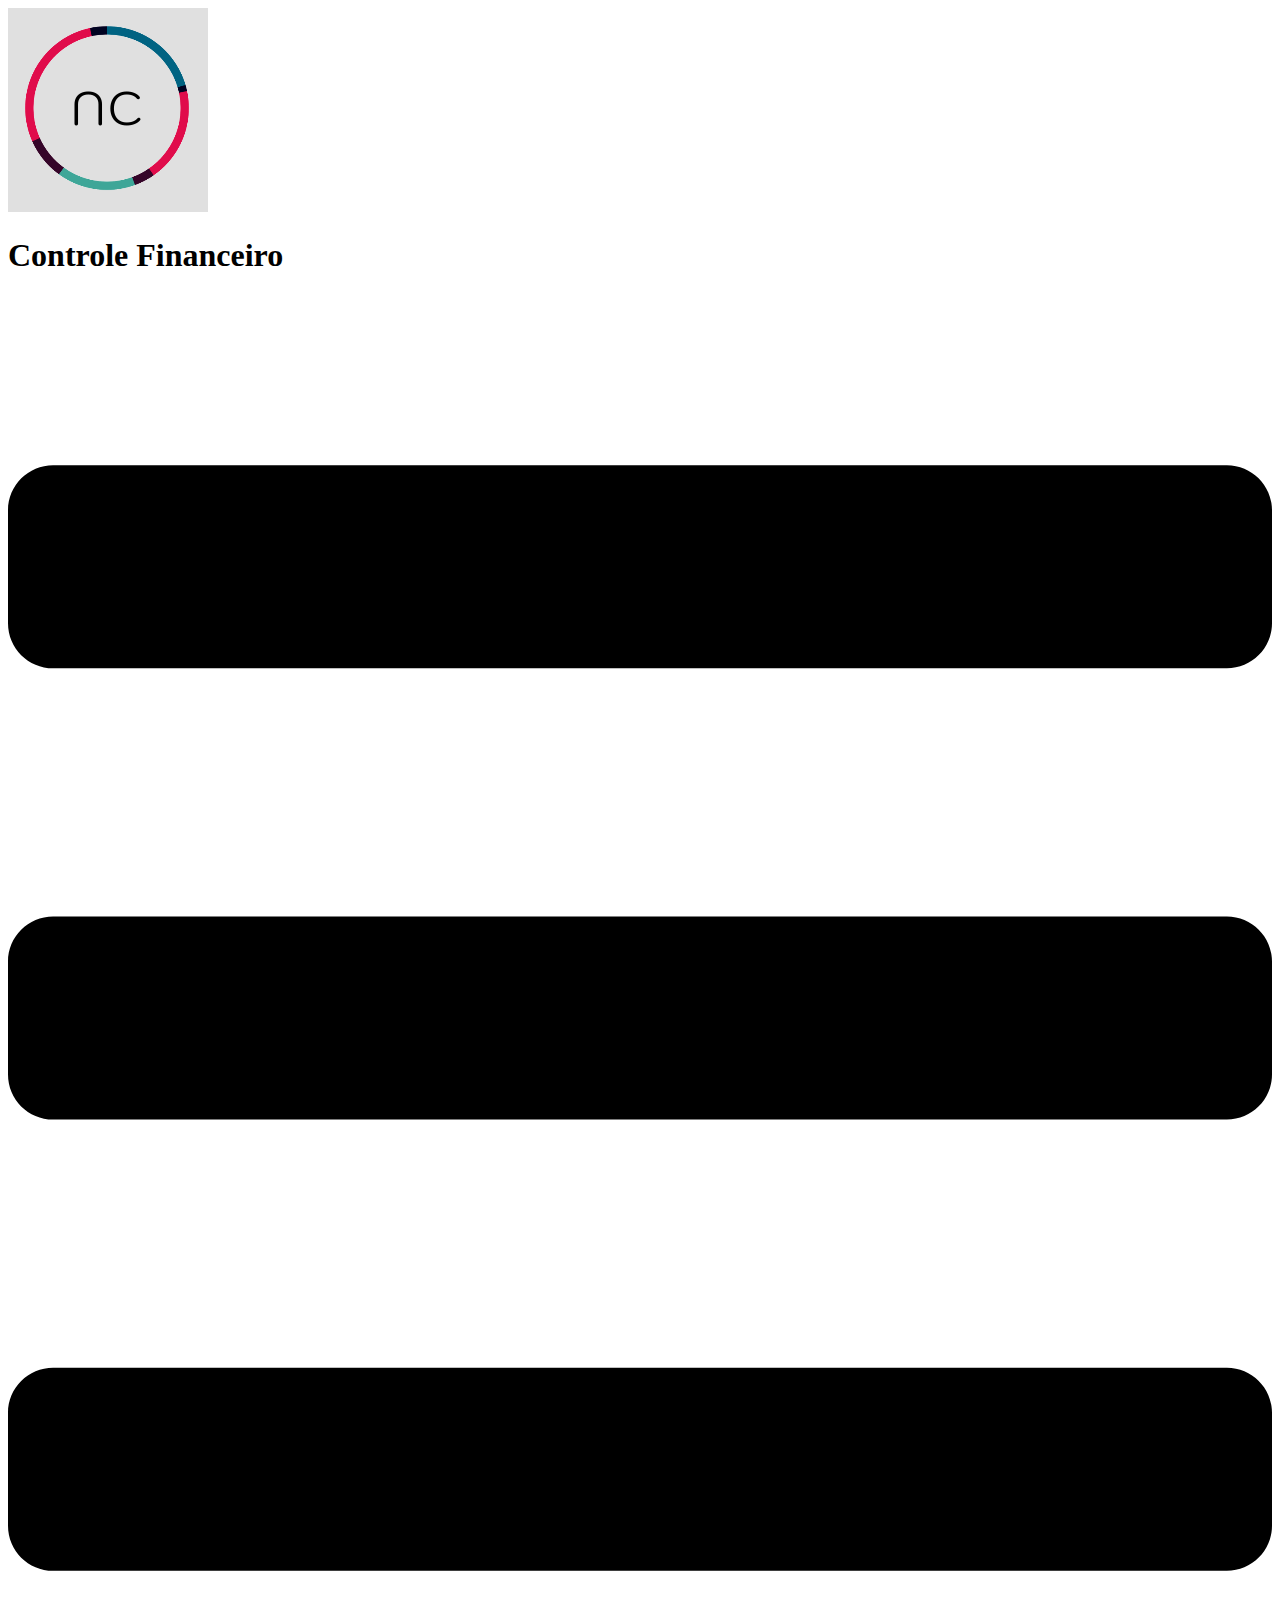
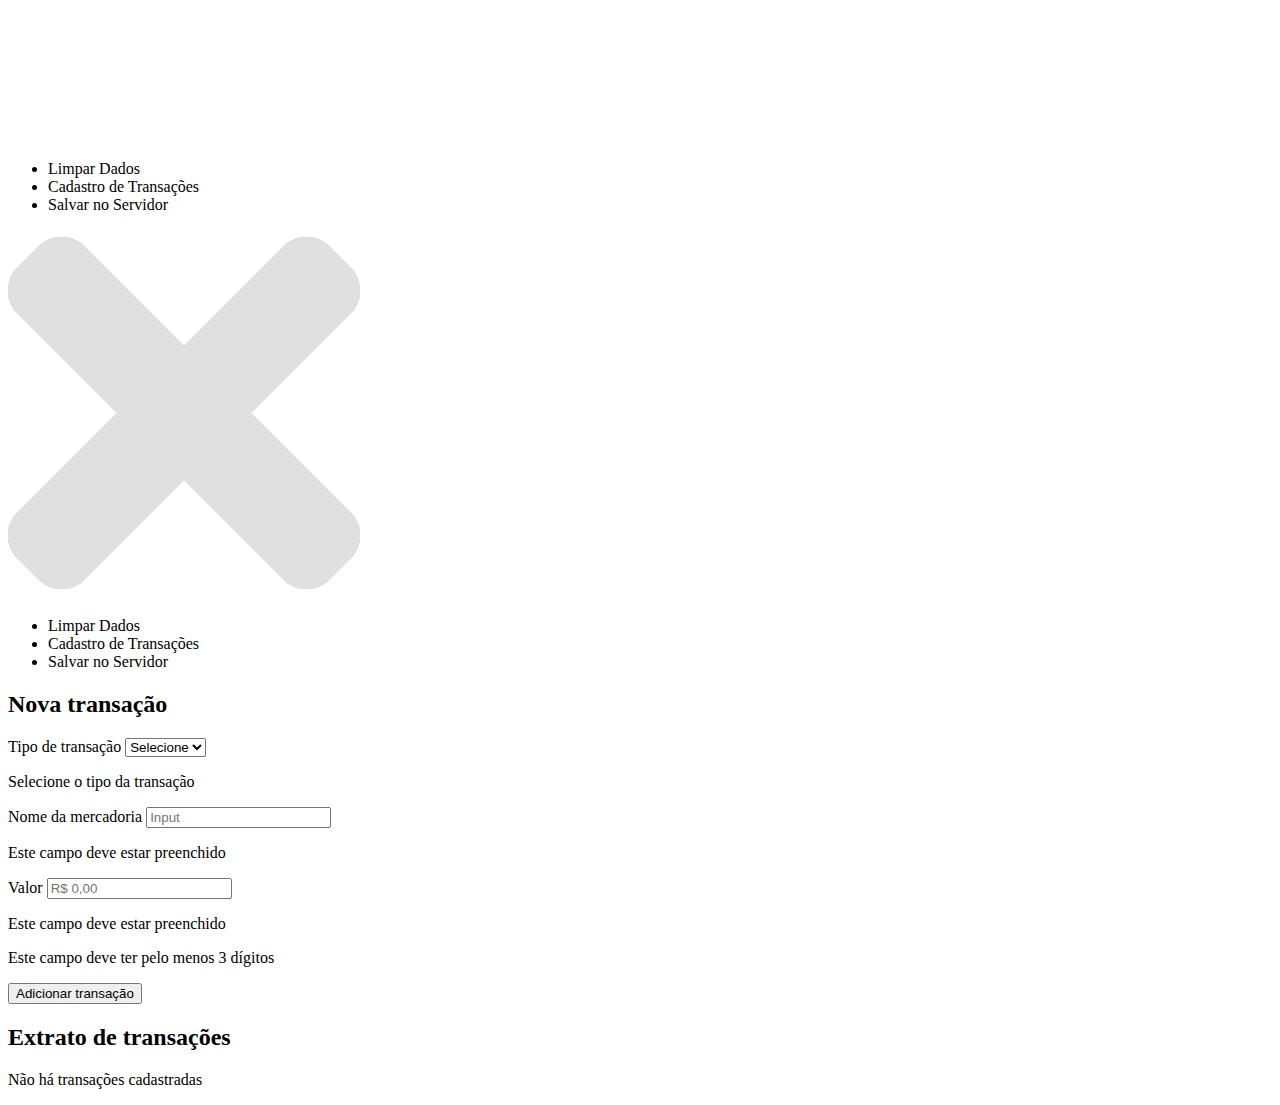
==== index.html @ 740967e8 "Reorganizando projeto | removendo jQuery | fazendo máscara do valor com JS puro" ====
<!DOCTYPE html>
<html lang="pt-br">
<head>
    <meta charset="UTF-8">
    <meta http-equiv="X-UA-Compatible" content="IE=edge">
    <meta name="viewport" content="width=device-width, initial-scale=1.0">
    <link rel="preconnect" href="https://fonts.gstatic.com">
    <link href="https://fonts.googleapis.com/css2?family=Lato:ital,wght@0,400;0,700;1,400&display=swap" rel="stylesheet">
    <script src="script.js" defer></script>
    <link rel="stylesheet" href="style.css">
    <title>Controle Financeiro</title>
</head>
<body>
    <div class="menu-container">
        <nav class="menu">
            <div class="icones-esquerda">
                <img src="imgs/logo.png" alt="Logo newtab contabilidade">
                <h1>Controle Financeiro</h1>
                <a id="hamburguer-icon"><img src="imgs/bars-solid.svg" alt="Hamburguer icon menu"></a>
            </div>
            <div class="lista-links">
                <ul>
                    <li><a id="limpar-dados">Limpar Dados</a></li>
                    <li><a id="cadastro-transacoes">Cadastro de Transações</a></li>
                    <li><a id="salvar-servidor">Salvar no Servidor</a></li>
                </ul>
            </div>
        </nav>
        <div class="bg-menu-lateral esconder" id="bg-menu-lateral">
            <nav class="menu-lateral">
                <img 
                    src="imgs/icon-close.png" 
                    class="icone-fechar" 
                    id="icone-fechar" 
                    alt="Ícone fechar menu lateral"
                />
                <ul>
                    <li><a id="limpar-dados-lateral">Limpar Dados</a></li>
                    <li><a id="cadastro-transacoes-lateral">Cadastro de Transações</a></li>
                    <li><a id="salvar-servidor-lateral">Salvar no Servidor</a></li>
                </ul>
            </nav>
        </div>
    </div>
    <section class="conteudo">
        <div class="form-nova-transacao">
            <h2>Nova transação</h2>
            <div class="containers-wrapper">
                <div class="container-input">
                    <label for="tipo">Tipo de transação</label>
                    <select id="tipo">
                        <option disabled selected value="selecione">Selecione</option>
                        <option value="compra">Compra</option>
                        <option value="venda">Venda</option>
                    </select>
                    <p id="p-validar-tipo">Selecione o tipo da transação</p>
                </div>
                <div class="container-input">
                    <label for="nome-mercadoria">Nome da mercadoria</label>
                    <input type="text" id="nome-mercadoria" placeholder="Input"/>
                    <p id="p-validar-mercadoria">Este campo deve estar preenchido</p>
                </div>
                <div class="container-input">
                    <label for="valor">Valor</label>
                    <input autocomplete="off" type="text" id="valor" placeholder="R$ 0,00" maxlength="10"/>
                    <p id="p-valor-vazio">Este campo deve estar preenchido</p>
                    <p id="p-valor-incompleto">Este campo deve ter pelo menos 3 dígitos</p>
                </div>
            </div>
            <div class="container-button">
                <button type="button" class="adicionar-transacao" id="btn-add">Adicionar transação</button>
            </div>
        </div>
        <div class="extrato">
            <h2>Extrato de transações</h2>
            <div id="lista-transacoes">
                <div class="descricao">
                    <h3>Mercadoria</h3>
                    <h3>Valor</h3>
                </div>
                <div id="container-transacoes"></div>
                <div class="resumo-transacoes">
                    <strong>Total</strong>
                    <div class="resultado">
                        <strong id="resultado-total">R$ 12.909,99</strong>
                        <span id="sentenca">[LUCRO]</span>
                    </div>
                </div>
            </div>
            <p id="sem-transacoes">Não há transações cadastradas</p>
        </div>
    </section>
</body>
</html>
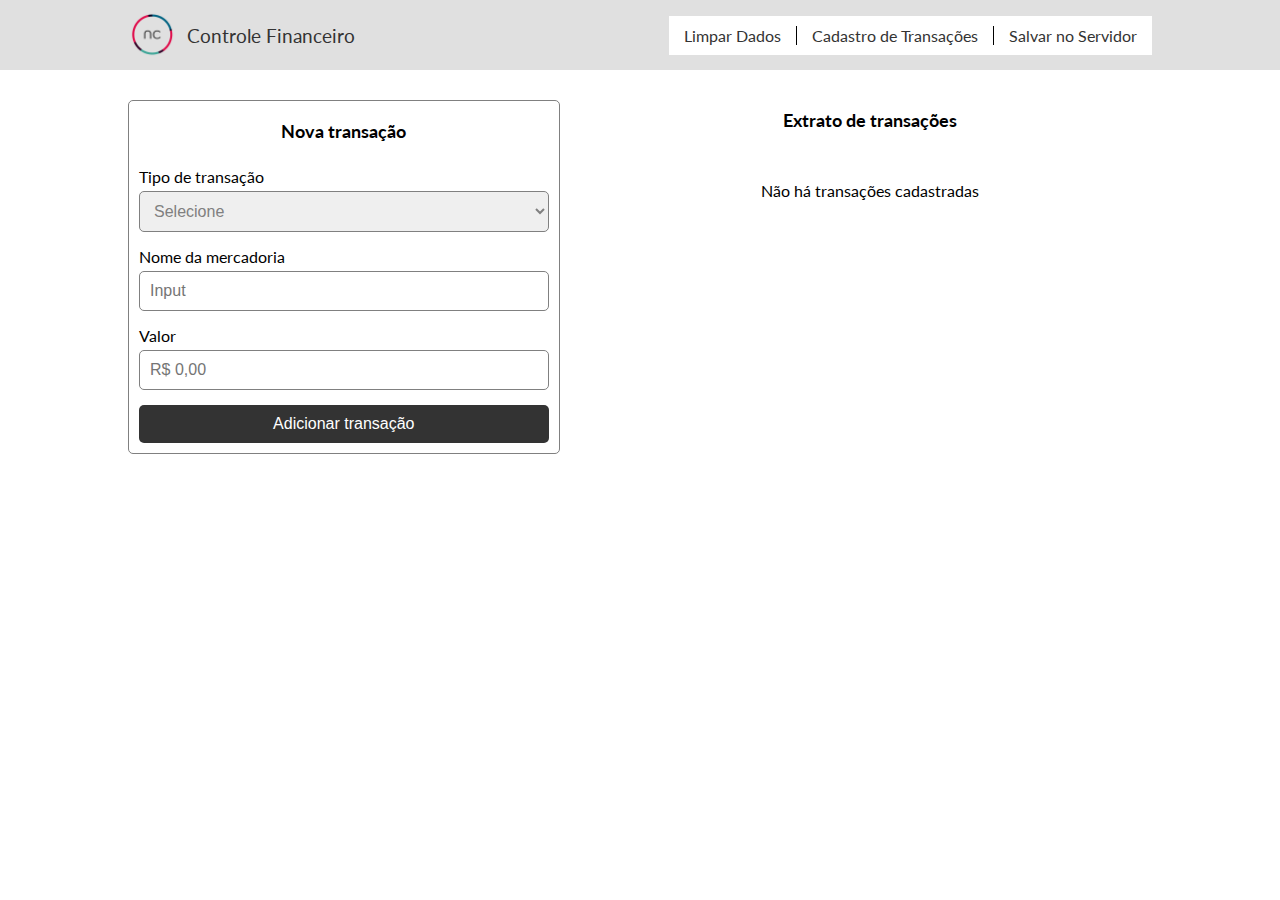
==== commit 2fe2c0e7: "Adicionando R$ à máscara de valor contábil" ====
--- a/index.html
+++ b/index.html
@@ -62,7 +62,7 @@
                 </div>
                 <div class="container-input">
                     <label for="valor">Valor</label>
-                    <input autocomplete="off" type="text" id="valor" placeholder="R$ 0,00" maxlength="10"/>
+                    <input autocomplete="off" type="text" id="valor" placeholder="R$ 0,00" maxlength="13"/>
                     <p id="p-valor-vazio">Este campo deve estar preenchido</p>
                     <p id="p-valor-incompleto">Este campo deve ter pelo menos 3 dígitos</p>
                 </div>
--- a/style.css
+++ b/style.css
@@ -0,0 +1,315 @@
+/* Estilos gerais */
+:root {
+    --background-menu: #e0e0e0;
+    --gray: #808080;
+    --gray-dark: #333333;
+    --invalid: #ff182b;
+}
+* {
+    margin: 0;
+    padding: 0;
+}
+body {
+    box-sizing: border-box;
+    font-family: 'Lato', Arial, sans-serif;
+}
+/* Menu */
+.menu-container {
+    width: 100%;
+    background-color: var(--background-menu);
+    min-width: 324px;
+}
+.menu {
+    background-color: transparent;
+    display: flex;
+    align-items: center;
+    justify-content: space-between;
+    width: 80%;
+    min-height: 70px;
+    max-width: 1100px;
+    margin: auto;
+}
+.menu .icones-esquerda {
+    display: flex;
+    align-items: center;
+}
+.menu .icones-esquerda img:first-child {
+    height: 50px;
+}
+.menu .icones-esquerda img:last-child {
+    height: 30px;
+}
+.menu .icones-esquerda h1 {
+    font-size: 1.2rem;
+    margin-left: 10px;
+    color: var(--gray-dark);
+    font-weight: normal;
+}
+.menu .lista-links ul {
+    list-style: none;
+    display: inline-flex;
+    background-color: #ffffff;
+    padding: 10px;
+}
+.menu .lista-links ul li:nth-child(2) {
+    border-left: 1px solid black;
+    border-right: 1px solid black;
+    padding: 0px 10px;
+    margin: 0px 10px;
+}
+.menu .lista-links ul li a {
+    text-decoration: none;
+    color: var(--gray-dark);
+    padding: 9px 5px;
+    transition: color 0.3s;
+    border-radius: 3px;
+}
+.menu .lista-links ul li a:hover {
+    transition: all .3s;
+    background-color: var(--gray-dark);
+    color: #fff;
+    cursor: pointer;
+}
+/* Menu lateral versão responsiva */
+.menu .icones-esquerda #hamburguer-icon {
+    display: none;
+    cursor: pointer;
+}
+.esconder {
+    display: none;
+}
+.bg-menu-lateral {
+    background: rgba(0, 0, 0, 0.2);
+    position: absolute;
+    top: 0;
+    right: 0;
+    min-width: 100vw;
+    min-height: 100vh;
+}
+.menu-lateral {
+    position: absolute;
+    top: 0;
+    right: 0;
+    background-color: var(--gray-dark);
+    width: 40%;
+    min-height: 100vh;
+}
+.menu-lateral .icone-fechar {
+    margin: 15px auto 15px 20px;
+    padding: 5px;
+    width:20px;
+    display: table;
+    cursor: pointer;
+}
+.menu-lateral ul {
+    list-style: none;
+}
+.menu-lateral ul li {
+    text-align: right;
+}
+.menu-lateral ul li a {
+    padding: 15px 20px;
+    display: block;
+    text-decoration: none;
+    color: var(--background-menu);
+    font-weight: 600;
+    cursor: pointer;
+}
+.menu-lateral ul li a:hover {
+    transition: all .3s;
+    color: var(--gray-dark);
+    background-color: var(--background-menu);
+}
+h2 {
+    text-align: center;
+    font-size: 1.1rem;
+    margin: 10px auto;
+}
+h3 {
+    font-size: 1rem;
+}
+.conteudo {
+    display: flex;
+    justify-content: space-between;
+    margin: 30px auto 20px;
+    width: 80%;
+    max-width: 1100px;
+    min-width: 300px;
+}
+/* Formulário de nova transação */
+.form-nova-transacao {
+    border: 1px solid var(--gray);
+    border-radius: 5px;
+    display: table;
+    flex-direction: column;
+    padding: 10px;
+    width: 40%;
+    min-width: 279px;
+}
+.form-nova-transacao .container-input {
+    display: flex;
+    flex-direction: column;
+}
+.form-nova-transacao .container-input label {
+    margin: 15px 0px 5px 0px;
+}
+.form-nova-transacao .container-input input,
+.form-nova-transacao .container-input select {
+    padding: 10px;
+    color: var(--gray);
+    font-size: 1.0rem;
+    border: 1px solid var(--gray);
+    border-radius: 5px;
+}
+.form-nova-transacao .container-input p {
+    color: var(--invalid);
+    text-align: right;
+    display: none;
+}
+.form-nova-transacao .container-button {
+    width: 100%;
+    display: flex;
+    flex-direction: row-reverse;
+}
+.form-nova-transacao .container-button button.adicionar-transacao {
+    border: none;
+    background-color: var(--gray-dark);
+    color: #ffffff;
+    border-radius: 5px;
+    font-size: 1.0rem;
+    padding: 10px 0px;
+    margin-top: 15px;
+    width: 100%;
+    transition: background-color 0.3s;
+}
+.form-nova-transacao .container-button button.adicionar-transacao:hover {
+    cursor: pointer;
+    background-color: var(--gray);
+}
+/* Extrato */
+.extrato {
+    display: flex;
+    flex-direction: column;
+    width: 55%;
+    min-width: 300px;
+}
+.extrato #lista-transacoes {
+    display: none;
+}
+.extrato p#sem-transacoes {
+    text-align: center;
+    margin-top: 40px;
+}
+.extrato .descricao {
+    display: flex;
+    justify-content: space-between;
+    padding-left: 25px;
+    padding-bottom: 5px;
+    margin-top: 15px;
+    border-bottom: 1px solid var(--gray);
+}
+.extrato .line {
+    display: flex;
+    justify-content: space-between;
+    border-bottom: 1px solid var(--gray);
+    padding: 8px 0px;
+}
+.extrato .line .transacao .sinal {
+    width: 25px;
+    text-align: center;
+}
+.extrato .line .transacao {
+    display: flex;
+    justify-content: space-between;
+    max-width: 65%;
+}
+.extrato .resumo-transacoes {
+    display: flex;
+    justify-content: space-between;
+    padding-left: 25px;
+    padding-top: 10px;
+    margin-top: 5px;
+    border-top: 1px solid var(--gray);
+}
+.extrato .resumo-transacoes .resultado {
+    display: flex;
+    flex-direction: column;
+    text-align: right;
+}
+/* Media-querys */
+@media (max-width: 1000px) {
+    .menu {
+        width: 95%;
+    }
+    .conteudo {
+        width: 95%;
+    }
+}
+@media (max-width: 800px) {
+    .conteudo {
+        flex-wrap: wrap;
+    }
+    .menu .lista-links {
+        display: none;
+    }
+    .menu .icones-esquerda {
+        width: 100%;
+        justify-content: space-between;
+    }
+    .menu .icones-esquerda h1 {
+        margin-left: 0;
+    }
+    .menu .icones-esquerda #hamburguer-icon {
+        display: initial;
+    }
+    .form-nova-transacao, .extrato {
+        width: 100%;
+    }
+    .form-nova-transacao .containers-wrapper {
+        display: flex;
+    }
+    .form-nova-transacao .containers-wrapper .container-input:nth-child(1),
+    .form-nova-transacao .containers-wrapper .container-input:nth-child(3) {
+        width: 25%;
+    }
+    .form-nova-transacao .containers-wrapper .container-input:nth-child(2) {
+        margin: 0 3%;
+        width: 44%;
+    }
+    .form-nova-transacao .container-button button.adicionar-transacao {
+        width: 30%;
+    }
+    .extrato {
+        margin-top: 40px;
+    }
+}
+@media (max-width: 559px) {
+    .menu-lateral {
+        width: 90%;
+    }
+    .conteudo {
+        padding: 0 10px;
+        margin-top: 10px;
+    }
+    .form-nova-transacao {
+        border: none;
+        border-bottom: 1px solid var(--gray);
+        padding-bottom: 30px;
+    }
+    .form-nova-transacao > h2 {
+        display: none;
+    }
+    .form-nova-transacao .containers-wrapper {
+        display: flex;
+        flex-direction: column;
+    }
+    .form-nova-transacao .containers-wrapper .container-input:nth-child(1),
+    .form-nova-transacao .containers-wrapper .container-input:nth-child(2),
+    .form-nova-transacao .containers-wrapper .container-input:nth-child(3) {
+        margin: auto 0px;
+        width: 100%;
+    }
+    .form-nova-transacao .container-button button.adicionar-transacao {
+        width: 100%;
+    }
+}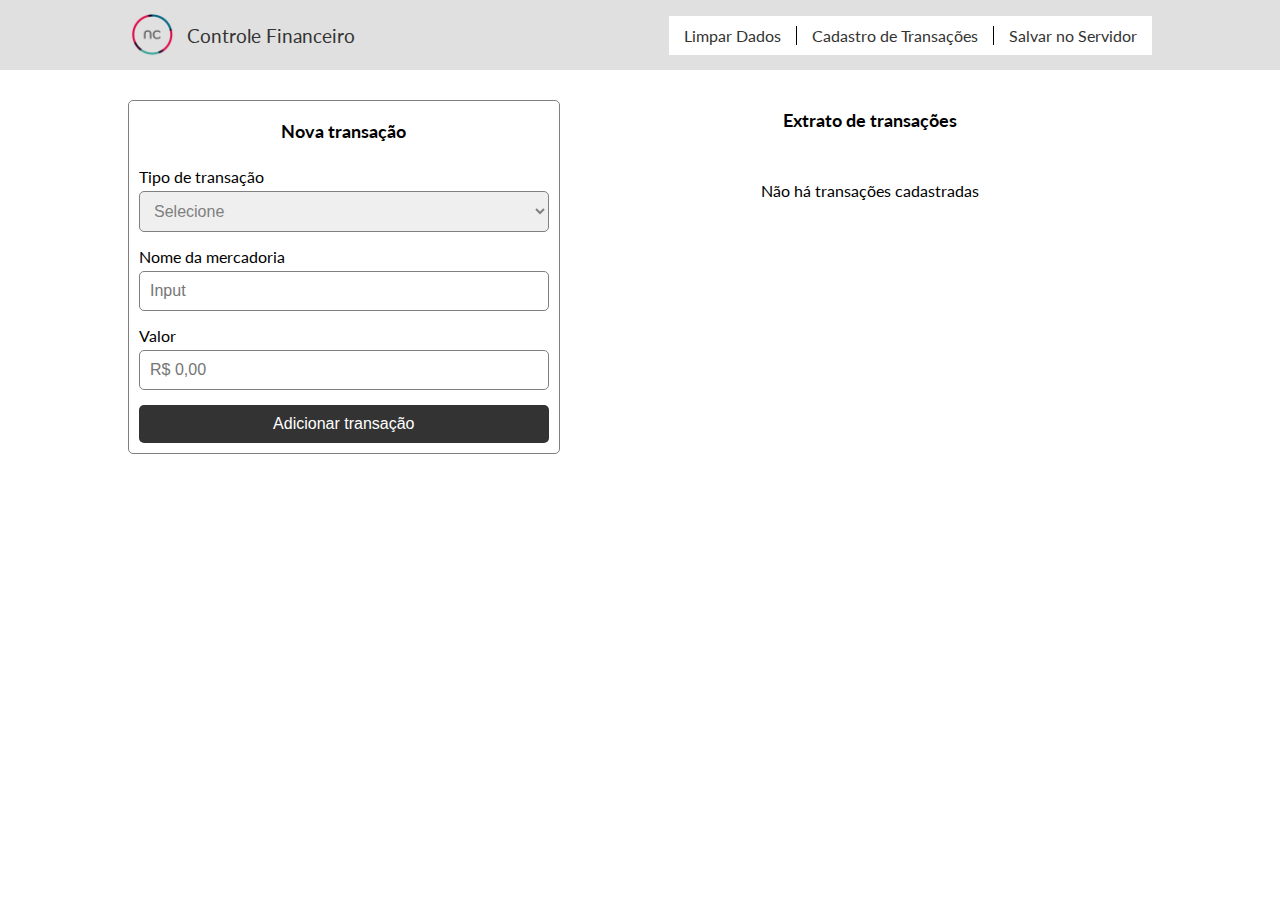
==== commit f5663ac4: "Na função de máscara do valor contábil diminuindo o código para limpar o valor | Excluindo verificaç" ====
--- a/index.html
+++ b/index.html
@@ -64,7 +64,6 @@
                     <label for="valor">Valor</label>
                     <input autocomplete="off" type="text" id="valor" placeholder="R$ 0,00" maxlength="13"/>
                     <p id="p-valor-vazio">Este campo deve estar preenchido</p>
-                    <p id="p-valor-incompleto">Este campo deve ter pelo menos 3 dígitos</p>
                 </div>
             </div>
             <div class="container-button">
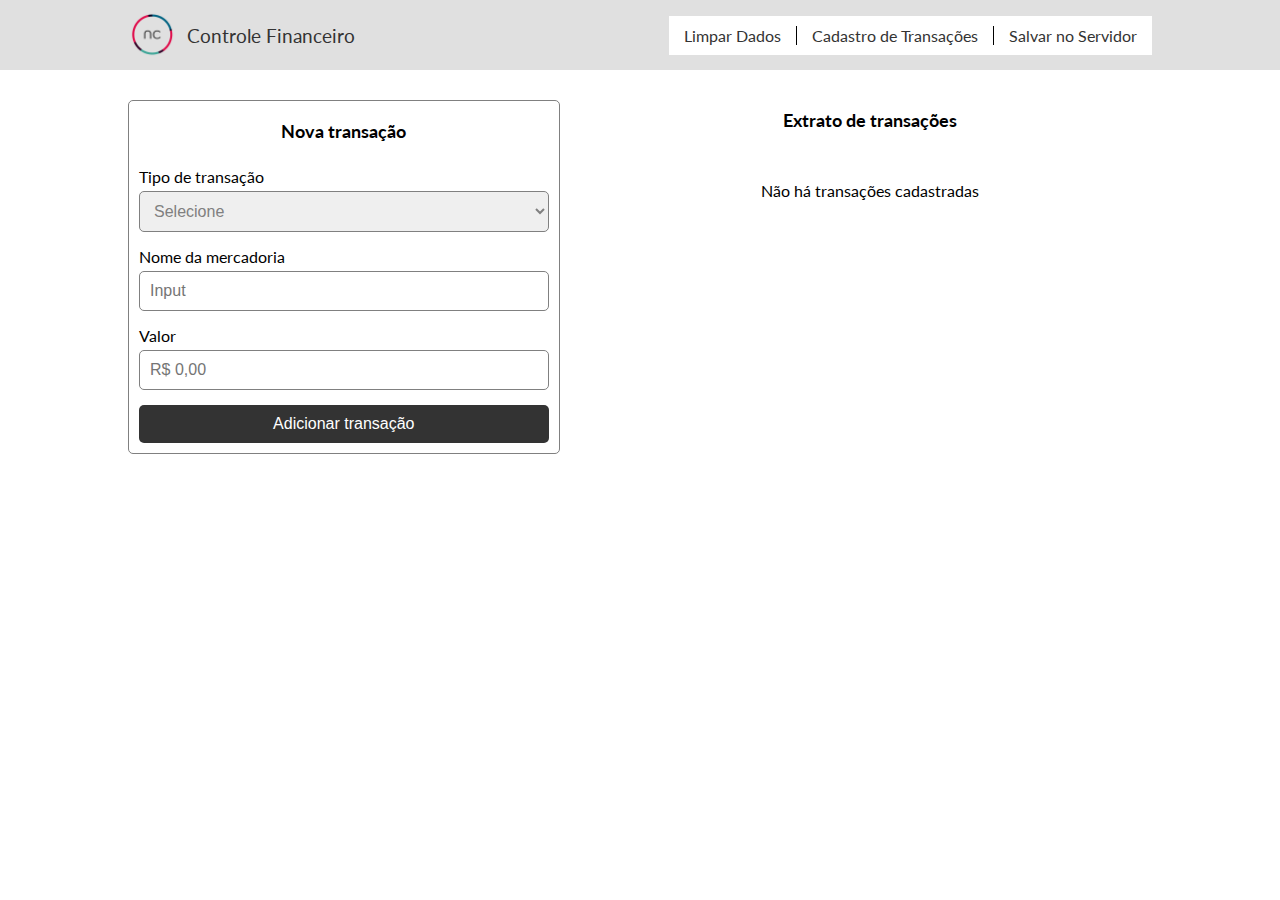
==== commit df75ad5e: "Adicionando paginação ao extrato" ====
--- a/index.html
+++ b/index.html
@@ -78,6 +78,11 @@
                     <h3>Valor</h3>
                 </div>
                 <div id="container-transacoes"></div>
+                <div class='paginacao' id="paginacao">
+                    <img src="imgs/arrow-left.png" alt="Seta esquerda" id="seta-esquerda"/>
+                    <p>Página <span id="pag-atual">1</span> de <span id="total-pag">10</span></p>
+                    <img src="imgs/arrow-right.png" alt="Seta direita" id="seta-direita"/>
+                </div>
                 <div class="resumo-transacoes">
                     <strong>Total</strong>
                     <div class="resultado">
--- a/style.css
+++ b/style.css
@@ -223,6 +223,19 @@
     justify-content: space-between;
     max-width: 65%;
 }
+.extrato .paginacao {
+    display: flex;
+    justify-content: center;
+    align-items: center;
+    margin: 5px auto;
+}
+.extrato .paginacao img {
+    margin: auto 7px;
+    cursor: pointer;
+}
+.extrato .paginacao span {
+    font-weight: bold;
+}
 .extrato .resumo-transacoes {
     display: flex;
     justify-content: space-between;
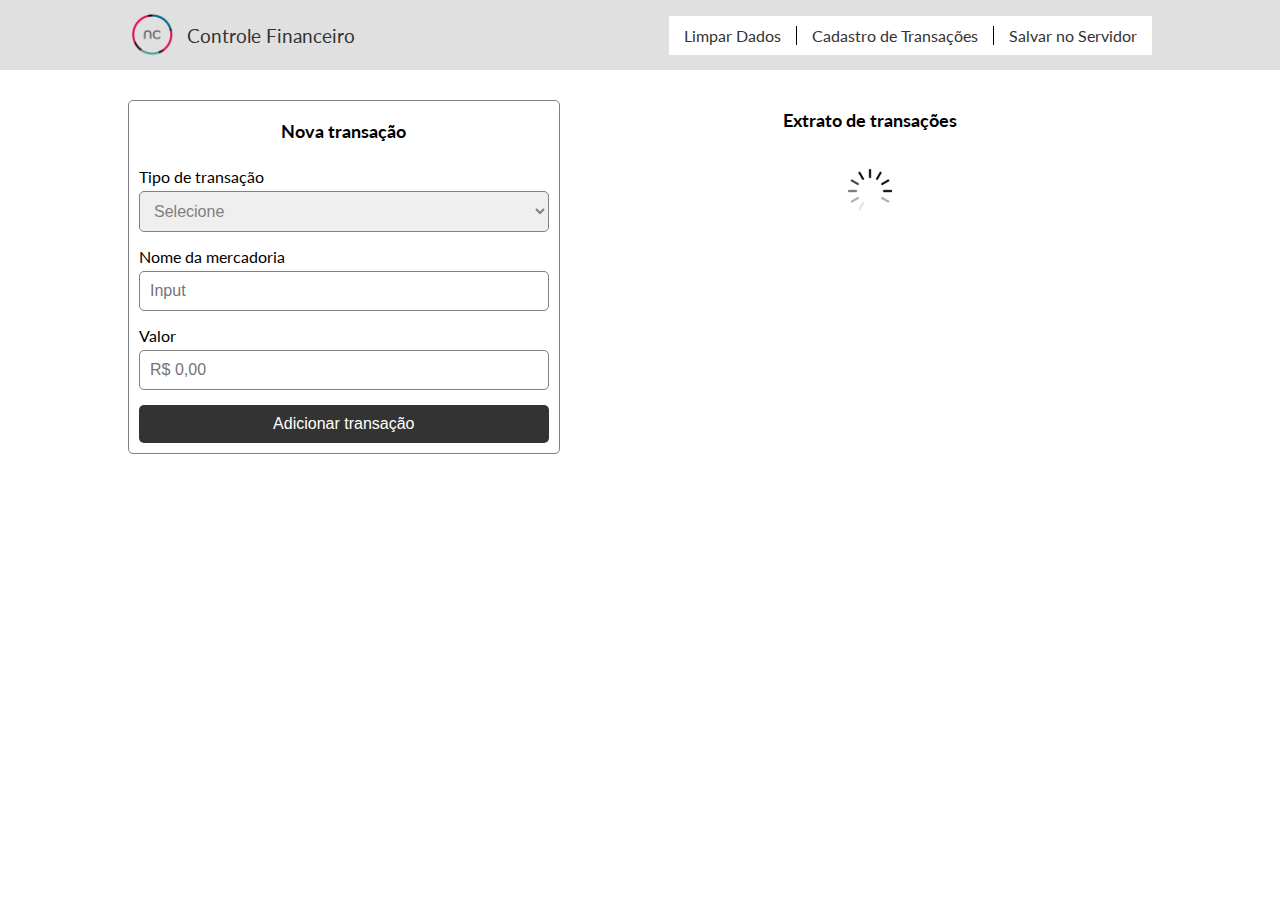
==== commit e4e08c69: "Adicionando busca à API no primeiro load da página" ====
--- a/index.html
+++ b/index.html
@@ -72,26 +72,29 @@
         </div>
         <div class="extrato">
             <h2>Extrato de transações</h2>
-            <div id="lista-transacoes">
-                <div class="descricao">
-                    <h3>Mercadoria</h3>
-                    <h3>Valor</h3>
-                </div>
-                <div id="container-transacoes"></div>
-                <div class='paginacao' id="paginacao">
-                    <img src="imgs/arrow-left.png" alt="Seta esquerda" id="seta-esquerda"/>
-                    <p>Página <span id="pag-atual">1</span> de <span id="total-pag">10</span></p>
-                    <img src="imgs/arrow-right.png" alt="Seta direita" id="seta-direita"/>
-                </div>
-                <div class="resumo-transacoes">
-                    <strong>Total</strong>
-                    <div class="resultado">
-                        <strong id="resultado-total">R$ 12.909,99</strong>
-                        <span id="sentenca">[LUCRO]</span>
+            <img src="imgs/loading.gif" alt="loading" class="loading esconder" id="loading"/>
+            <div>
+                <div id="lista-transacoes">
+                    <div class="descricao">
+                        <h3>Mercadoria</h3>
+                        <h3>Valor</h3>
+                    </div>
+                    <div id="container-transacoes"></div>
+                    <div class='paginacao' id="paginacao">
+                        <img src="imgs/arrow-left.png" alt="Seta esquerda" id="seta-esquerda"/>
+                        <p>Página <span id="pag-atual">1</span> de <span id="total-pag">10</span></p>
+                        <img src="imgs/arrow-right.png" alt="Seta direita" id="seta-direita"/>
+                    </div>
+                    <div class="resumo-transacoes">
+                        <strong>Total</strong>
+                        <div class="resultado">
+                            <strong id="resultado-total"></strong>
+                            <span id="sentenca"></span>
+                        </div>
                     </div>
                 </div>
+                <p id="sem-transacoes">Não há transações cadastradas</p>
             </div>
-            <p id="sem-transacoes">Não há transações cadastradas</p>
         </div>
     </section>
 </body>
--- a/style.css
+++ b/style.css
@@ -193,12 +193,17 @@
     width: 55%;
     min-width: 300px;
 }
+.extrato .loading {
+    width: 50px;
+    margin: 25px auto;
+}
 .extrato #lista-transacoes {
     display: none;
 }
 .extrato p#sem-transacoes {
     text-align: center;
     margin-top: 40px;
+    display: none;
 }
 .extrato .descricao {
     display: flex;
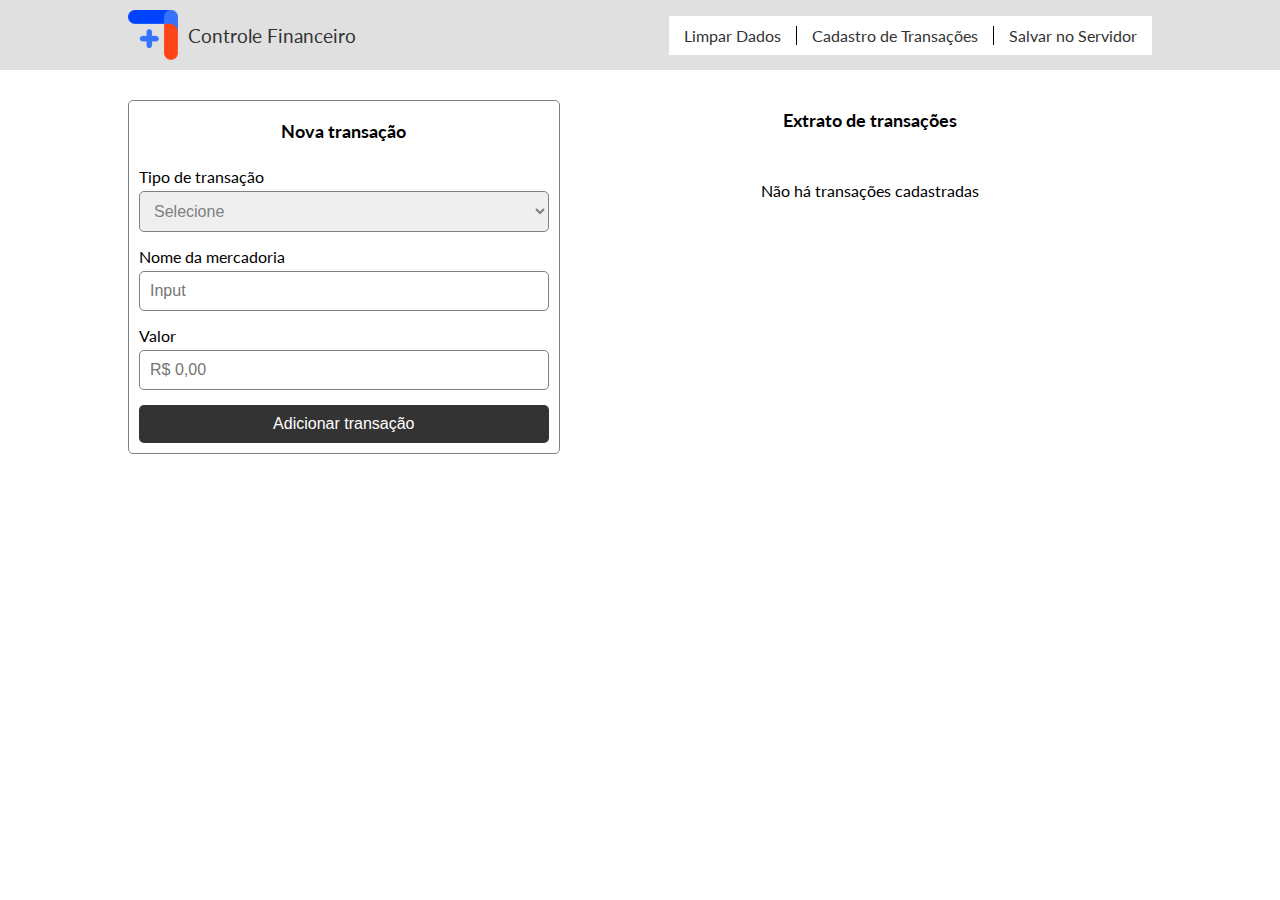
==== commit f1541690: "Tratamento de erros de contato com a API | Adicionando verificação quando há dados não salvos no ser" ====
--- a/index.html
+++ b/index.html
@@ -4,6 +4,7 @@
     <meta charset="UTF-8">
     <meta http-equiv="X-UA-Compatible" content="IE=edge">
     <meta name="viewport" content="width=device-width, initial-scale=1.0">
+    <link id="favicon" rel="shortcut icon" type="image/png" href="imgs/logo.png"/>
     <link rel="preconnect" href="https://fonts.gstatic.com">
     <link href="https://fonts.googleapis.com/css2?family=Lato:ital,wght@0,400;0,700;1,400&display=swap" rel="stylesheet">
     <script src="script.js" defer></script>
@@ -42,7 +43,7 @@
             </nav>
         </div>
     </div>
-    <section class="conteudo">
+    <main class="conteudo">
         <div class="form-nova-transacao">
             <h2>Nova transação</h2>
             <div class="containers-wrapper">
@@ -71,7 +72,14 @@
             </div>
         </div>
         <div class="extrato">
-            <h2>Extrato de transações</h2>
+            <h2>
+                Extrato de transações
+                <img src="imgs/exclamation-circle.png" alt="Exclamação" class="exclamacao esconder" id="exclamacao"/>
+                <div class="caixa-msg esconder" id="caixa-msg">
+                    Existem alterações que não foram salvas no servidor. Antes de sair da página,
+                    salve as informações clicando no botão 'Salvar no Servidor'.
+                </div>
+            </h2>
             <img src="imgs/loading.gif" alt="loading" class="loading esconder" id="loading"/>
             <div>
                 <div id="lista-transacoes">
@@ -96,6 +104,6 @@
                 <p id="sem-transacoes">Não há transações cadastradas</p>
             </div>
         </div>
-    </section>
+    </main>
 </body>
 </html>--- a/style.css
+++ b/style.css
@@ -193,6 +193,23 @@
     width: 55%;
     min-width: 300px;
 }
+.extrato .exclamacao {
+    width: 25px;
+}
+.extrato .caixa-msg {
+    position: absolute;
+    right: calc(100vw - 67%);
+    transform: translateX(50%);
+    background-color: rgb(255, 148, 148);
+    max-width: 300px;
+    min-width: 300px;
+    margin-top: 10px;
+    padding: 10px;
+    border-radius: 5px;
+    border: 1px solid #660B12;
+    font-weight: normal;
+    font-size: 1rem;
+}
 .extrato .loading {
     width: 50px;
     margin: 25px auto;
@@ -262,6 +279,9 @@
     .conteudo {
         width: 95%;
     }
+    .extrato .caixa-msg {
+        right: calc(100vw - 70%);
+    }
 }
 @media (max-width: 800px) {
     .conteudo {
@@ -299,6 +319,9 @@
     }
     .extrato {
         margin-top: 40px;
+    }
+    .extrato .caixa-msg {
+        right: calc(100vw - 50%);
     }
 }
 @media (max-width: 559px) {
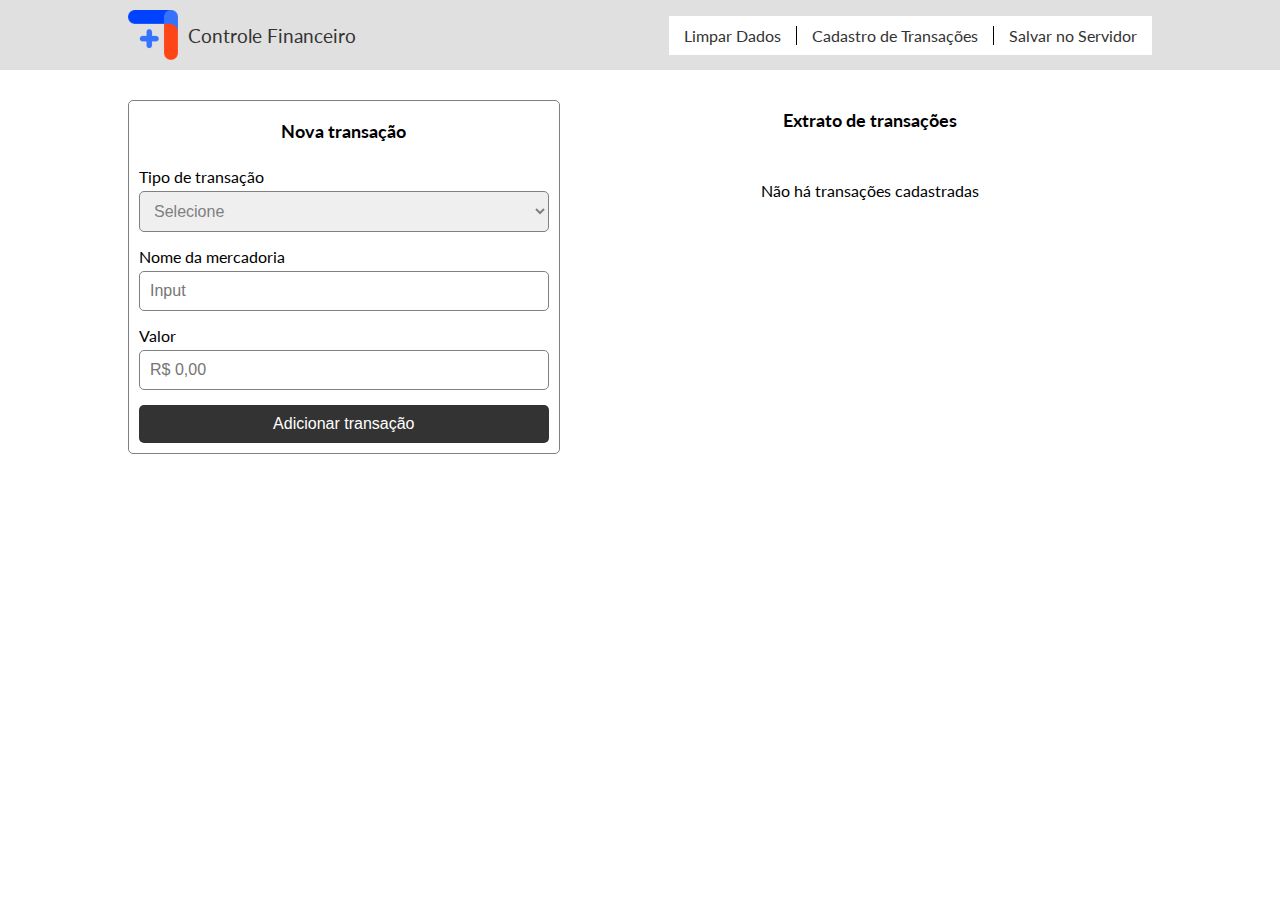
==== commit 04ef4397: "Comentando e organizando código HTML" ====
--- a/index.html
+++ b/index.html
@@ -13,6 +13,7 @@
 </head>
 <body>
     <div class="menu-container">
+        <!-- Menu principal tela desktop -->
         <nav class="menu">
             <div class="icones-esquerda">
                 <img src="imgs/logo.png" alt="Logo newtab contabilidade">
@@ -27,6 +28,7 @@
                 </ul>
             </div>
         </nav>
+        <!-- Menu lateral versão responsiva -->
         <div class="bg-menu-lateral esconder" id="bg-menu-lateral">
             <nav class="menu-lateral">
                 <img 
@@ -44,6 +46,7 @@
         </div>
     </div>
     <main class="conteudo">
+        <!-- Formulário nova transação -->
         <div class="form-nova-transacao">
             <h2>Nova transação</h2>
             <div class="containers-wrapper">
@@ -71,6 +74,7 @@
                 <button type="button" class="adicionar-transacao" id="btn-add">Adicionar transação</button>
             </div>
         </div>
+        <!-- Extrato de transações -->
         <div class="extrato">
             <h2>
                 Extrato de transações
